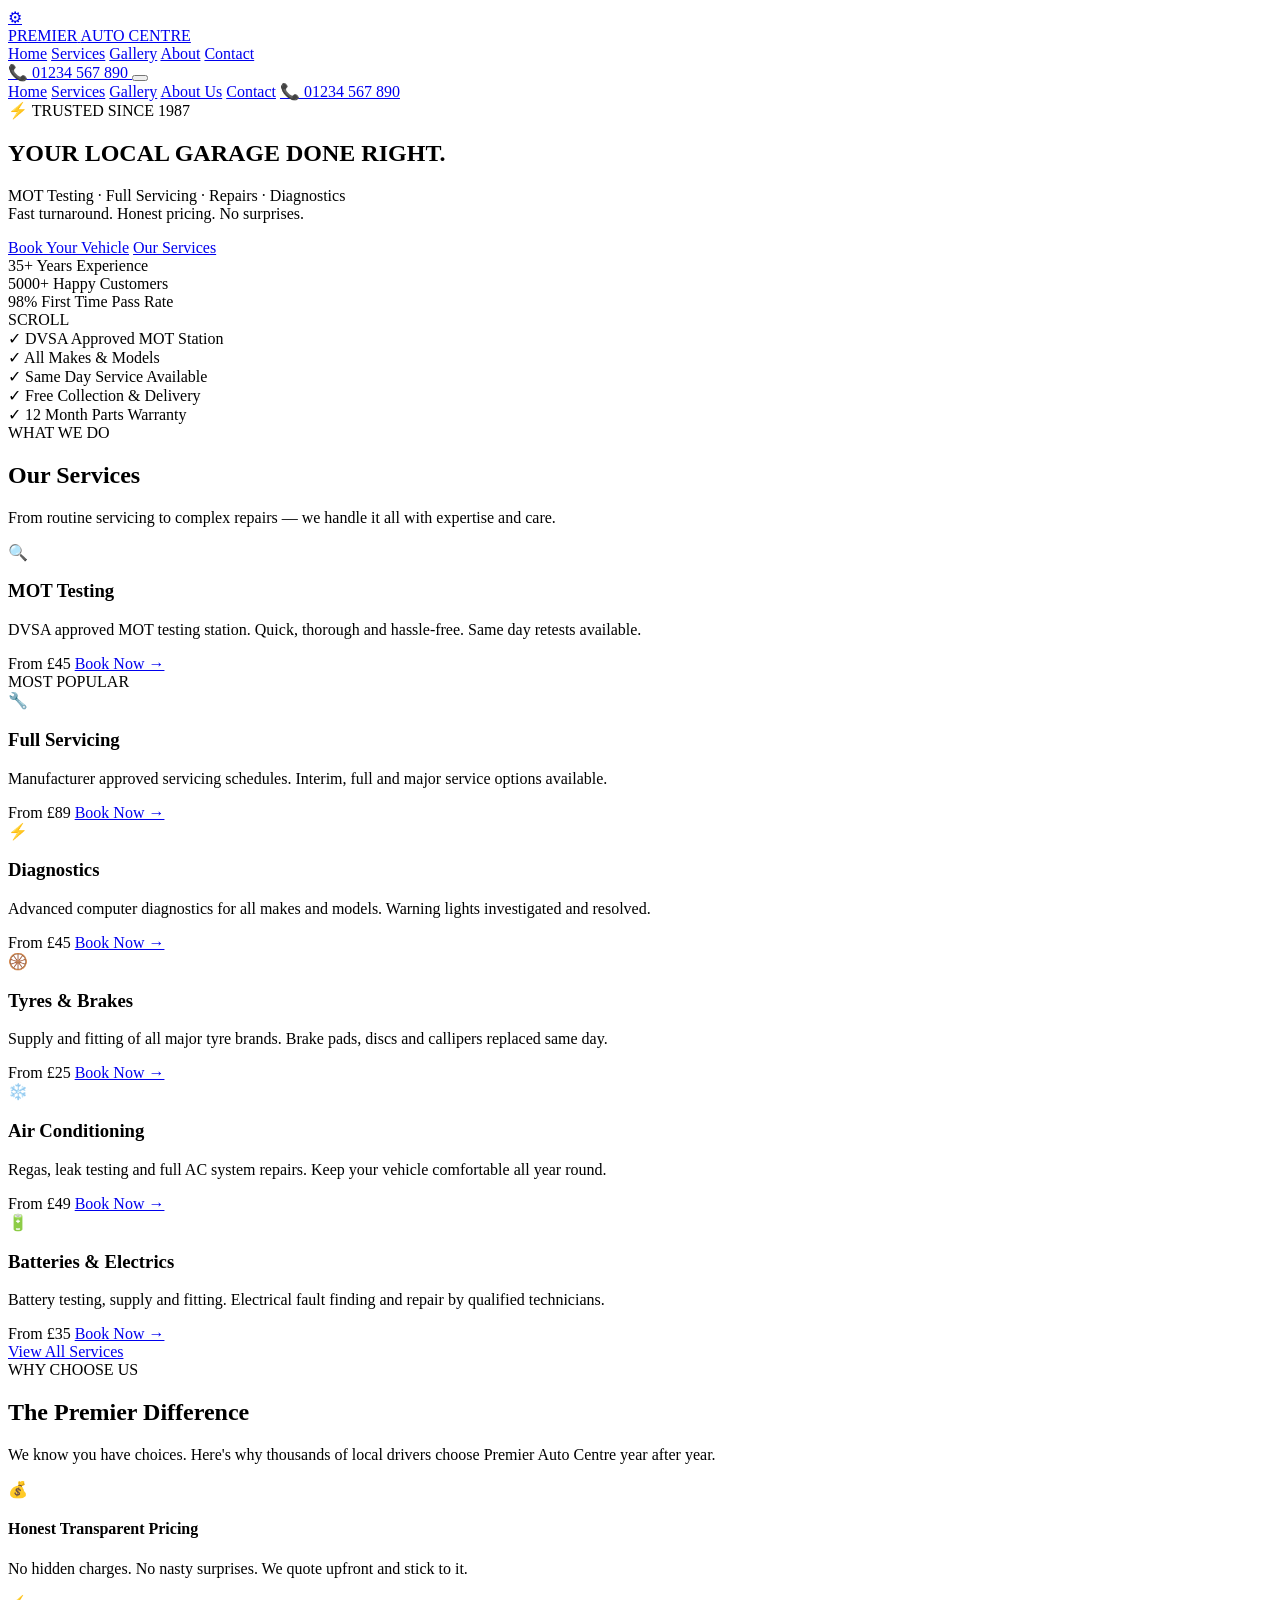
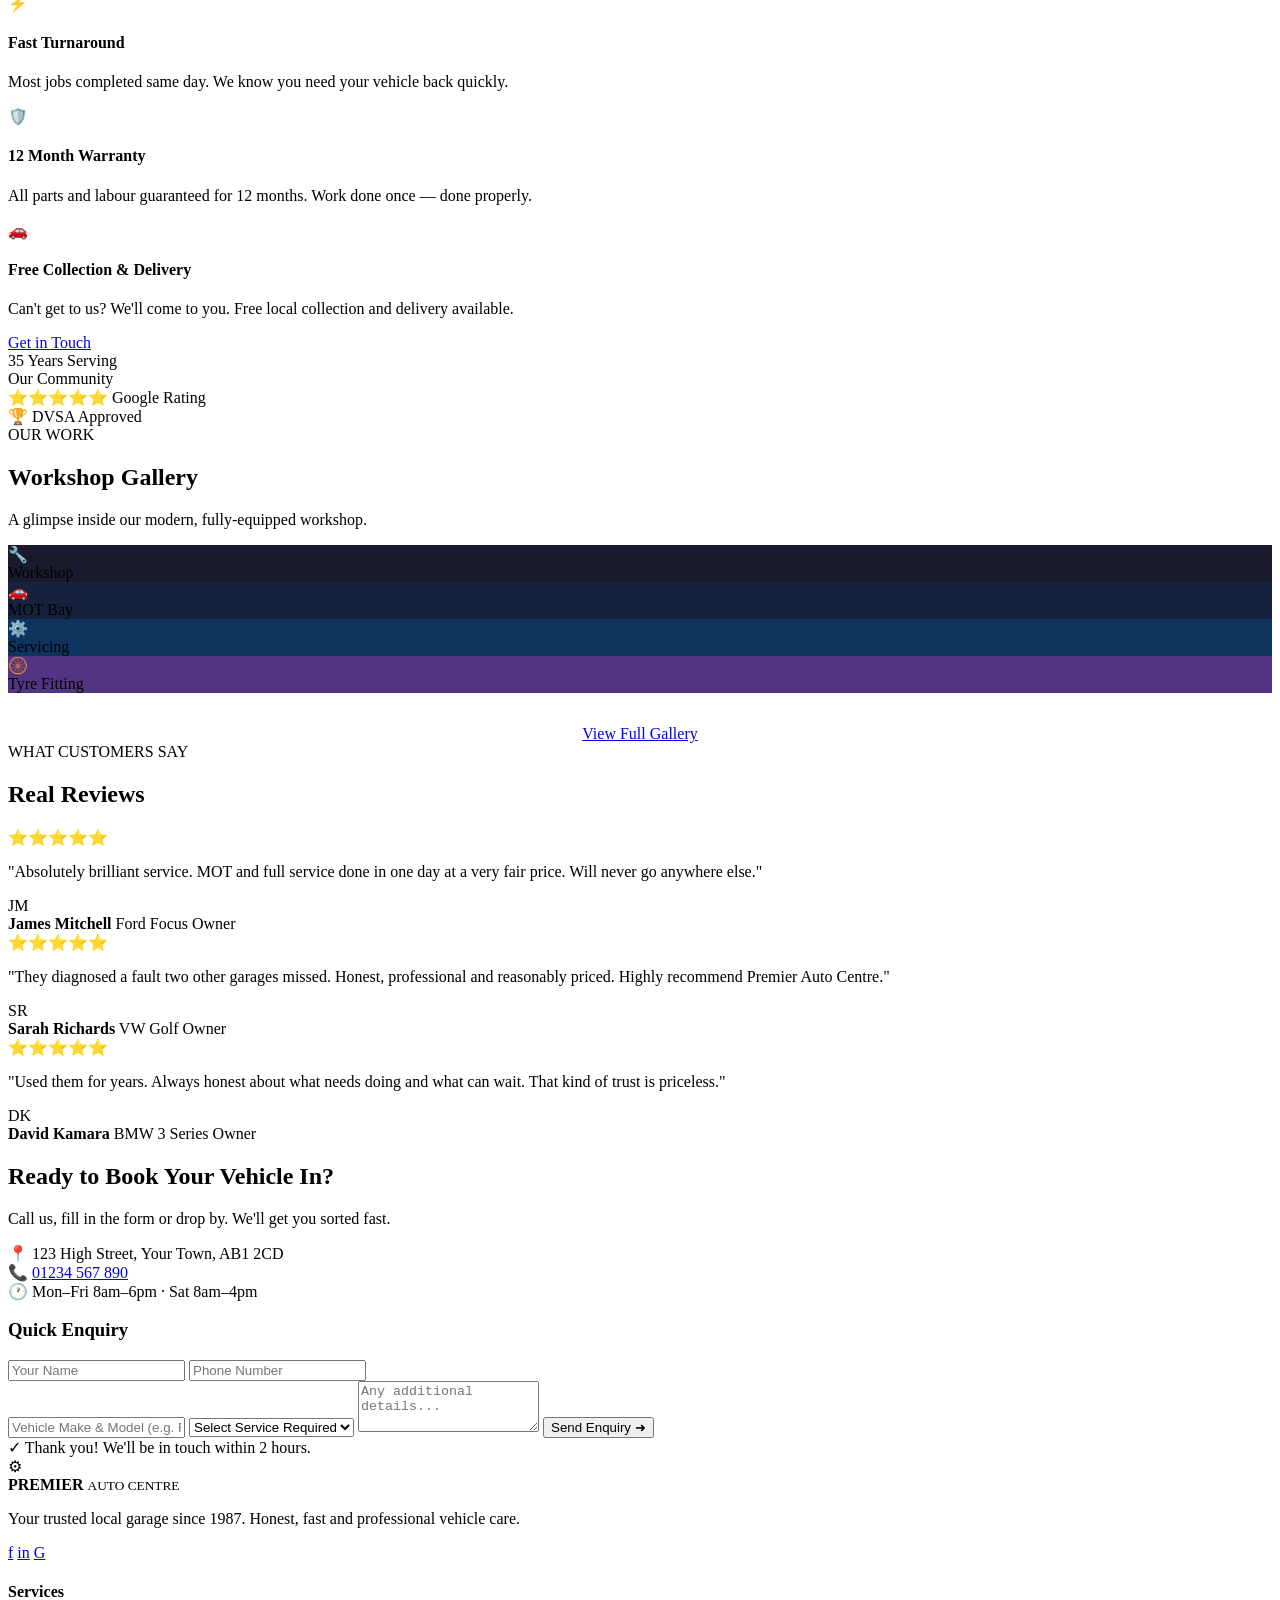
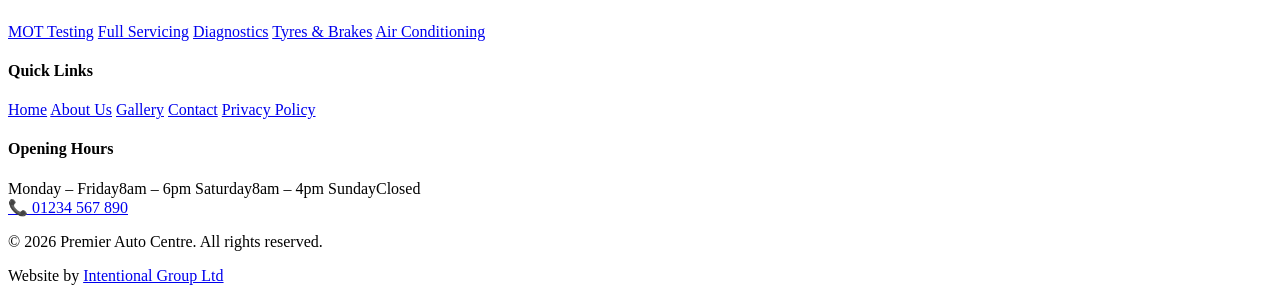
==== index_1.html @ 370f4180 "Add files via upload" ====
<!DOCTYPE html>
<html lang="en">
<head>
  <meta charset="UTF-8"/>
  <meta name="viewport" content="width=device-width, initial-scale=1.0"/>
  <title>Premier Auto Centre | MOT, Servicing & Repairs</title>
  <meta name="description" content="Premier Auto Centre — trusted local garage offering MOT testing, full servicing, repairs and diagnostics. Fast, honest, affordable.">
  <meta name="theme-color" content="#0a0a0a">
  <link rel="preconnect" href="https://fonts.googleapis.com">
  <link href="https://fonts.googleapis.com/css2?family=Barlow+Condensed:wght@400;600;700;800;900&family=Barlow:wght@300;400;500;600&display=swap" rel="stylesheet">
  <link rel="stylesheet" href="style.css">
</head>
<body>

  <!-- ── HEADER ── -->
  <header class="header" id="header">
    <div class="header-inner">
      <a href="index.html" class="logo">
        <span class="logo-icon">⚙</span>
        <div class="logo-text">
          <span class="logo-name">PREMIER</span>
          <span class="logo-sub">AUTO CENTRE</span>
        </div>
      </a>
      <nav class="nav" id="nav">
        <a href="index.html" class="nav-link active">Home</a>
        <a href="services.html" class="nav-link">Services</a>
        <a href="gallery.html" class="nav-link">Gallery</a>
        <a href="about.html" class="nav-link">About</a>
        <a href="contact.html" class="nav-link">Contact</a>
      </nav>
      <a href="tel:01234567890" class="header-phone">
        <span class="phone-icon">📞</span>
        <span>01234 567 890</span>
      </a>
      <button class="hamburger" id="hamburger" aria-label="Menu">
        <span></span><span></span><span></span>
      </button>
    </div>
    <!-- Mobile Nav -->
    <div class="mobile-nav" id="mobileNav">
      <a href="index.html">Home</a>
      <a href="services.html">Services</a>
      <a href="gallery.html">Gallery</a>
      <a href="about.html">About Us</a>
      <a href="contact.html">Contact</a>
      <a href="tel:01234567890" class="mobile-phone">📞 01234 567 890</a>
    </div>
  </header>

  <!-- ── HERO ── -->
  <section class="hero">
    <div class="hero-bg">
      <div class="hero-overlay"></div>
      <div class="hero-grid"></div>
    </div>
    <div class="hero-content">
      <div class="hero-badge">⚡ TRUSTED SINCE 1987</div>
      <h1 class="hero-title">
        <span class="hero-title-top">YOUR LOCAL</span>
        <span class="hero-title-main">GARAGE</span>
        <span class="hero-title-sub">DONE RIGHT.</span>
      </h1>
      <p class="hero-desc">MOT Testing · Full Servicing · Repairs · Diagnostics<br>Fast turnaround. Honest pricing. No surprises.</p>
      <div class="hero-cta">
        <a href="contact.html" class="btn-primary">Book Your Vehicle</a>
        <a href="services.html" class="btn-secondary">Our Services</a>
      </div>
      <div class="hero-stats">
        <div class="stat">
          <span class="stat-num">35+</span>
          <span class="stat-label">Years Experience</span>
        </div>
        <div class="stat-divider"></div>
        <div class="stat">
          <span class="stat-num">5000+</span>
          <span class="stat-label">Happy Customers</span>
        </div>
        <div class="stat-divider"></div>
        <div class="stat">
          <span class="stat-num">98%</span>
          <span class="stat-label">First Time Pass Rate</span>
        </div>
      </div>
    </div>
    <div class="hero-scroll">
      <span>SCROLL</span>
      <div class="scroll-line"></div>
    </div>
  </section>

  <!-- ── TRUST BAR ── -->
  <div class="trust-bar">
    <div class="trust-item"><span>✓</span> DVSA Approved MOT Station</div>
    <div class="trust-item"><span>✓</span> All Makes & Models</div>
    <div class="trust-item"><span>✓</span> Same Day Service Available</div>
    <div class="trust-item"><span>✓</span> Free Collection & Delivery</div>
    <div class="trust-item"><span>✓</span> 12 Month Parts Warranty</div>
  </div>

  <!-- ── SERVICES ── -->
  <section class="section services-section">
    <div class="container">
      <div class="section-header">
        <span class="section-tag">WHAT WE DO</span>
        <h2 class="section-title">Our Services</h2>
        <p class="section-sub">From routine servicing to complex repairs — we handle it all with expertise and care.</p>
      </div>
      <div class="services-grid">
        <div class="service-card">
          <div class="service-icon">🔍</div>
          <h3>MOT Testing</h3>
          <p>DVSA approved MOT testing station. Quick, thorough and hassle-free. Same day retests available.</p>
          <span class="service-price">From £45</span>
          <a href="contact.html" class="service-btn">Book Now →</a>
        </div>
        <div class="service-card featured">
          <div class="featured-tag">MOST POPULAR</div>
          <div class="service-icon">🔧</div>
          <h3>Full Servicing</h3>
          <p>Manufacturer approved servicing schedules. Interim, full and major service options available.</p>
          <span class="service-price">From £89</span>
          <a href="contact.html" class="service-btn">Book Now →</a>
        </div>
        <div class="service-card">
          <div class="service-icon">⚡</div>
          <h3>Diagnostics</h3>
          <p>Advanced computer diagnostics for all makes and models. Warning lights investigated and resolved.</p>
          <span class="service-price">From £45</span>
          <a href="contact.html" class="service-btn">Book Now →</a>
        </div>
        <div class="service-card">
          <div class="service-icon">🛞</div>
          <h3>Tyres & Brakes</h3>
          <p>Supply and fitting of all major tyre brands. Brake pads, discs and callipers replaced same day.</p>
          <span class="service-price">From £25</span>
          <a href="contact.html" class="service-btn">Book Now →</a>
        </div>
        <div class="service-card">
          <div class="service-icon">❄️</div>
          <h3>Air Conditioning</h3>
          <p>Regas, leak testing and full AC system repairs. Keep your vehicle comfortable all year round.</p>
          <span class="service-price">From £49</span>
          <a href="contact.html" class="service-btn">Book Now →</a>
        </div>
        <div class="service-card">
          <div class="service-icon">🔋</div>
          <h3>Batteries & Electrics</h3>
          <p>Battery testing, supply and fitting. Electrical fault finding and repair by qualified technicians.</p>
          <span class="service-price">From £35</span>
          <a href="contact.html" class="service-btn">Book Now →</a>
        </div>
      </div>
      <div class="services-cta">
        <a href="services.html" class="btn-outline">View All Services</a>
      </div>
    </div>
  </section>

  <!-- ── WHY CHOOSE US ── -->
  <section class="why-section">
    <div class="container">
      <div class="why-inner">
        <div class="why-content">
          <span class="section-tag light">WHY CHOOSE US</span>
          <h2 class="section-title light">The Premier Difference</h2>
          <p class="section-sub light">We know you have choices. Here's why thousands of local drivers choose Premier Auto Centre year after year.</p>
          <div class="why-list">
            <div class="why-item">
              <div class="why-icon">💰</div>
              <div>
                <h4>Honest Transparent Pricing</h4>
                <p>No hidden charges. No nasty surprises. We quote upfront and stick to it.</p>
              </div>
            </div>
            <div class="why-item">
              <div class="why-icon">⚡</div>
              <div>
                <h4>Fast Turnaround</h4>
                <p>Most jobs completed same day. We know you need your vehicle back quickly.</p>
              </div>
            </div>
            <div class="why-item">
              <div class="why-icon">🛡️</div>
              <div>
                <h4>12 Month Warranty</h4>
                <p>All parts and labour guaranteed for 12 months. Work done once — done properly.</p>
              </div>
            </div>
            <div class="why-item">
              <div class="why-icon">🚗</div>
              <div>
                <h4>Free Collection & Delivery</h4>
                <p>Can't get to us? We'll come to you. Free local collection and delivery available.</p>
              </div>
            </div>
          </div>
          <a href="contact.html" class="btn-primary">Get in Touch</a>
        </div>
        <div class="why-visual">
          <div class="why-card-stack">
            <div class="why-card-big">
              <span class="wc-num">35</span>
              <span class="wc-label">Years Serving<br>Our Community</span>
            </div>
            <div class="why-card-small top">
              <span>⭐⭐⭐⭐⭐</span>
              <span>Google Rating</span>
            </div>
            <div class="why-card-small bottom">
              <span>🏆</span>
              <span>DVSA Approved</span>
            </div>
          </div>
        </div>
      </div>
    </div>
  </section>

  <!-- ── GALLERY PREVIEW ── -->
  <section class="section">
    <div class="container">
      <div class="section-header">
        <span class="section-tag">OUR WORK</span>
        <h2 class="section-title">Workshop Gallery</h2>
        <p class="section-sub">A glimpse inside our modern, fully-equipped workshop.</p>
      </div>
      <div class="gallery-grid">
        <div class="gallery-item tall" style="background:#1a1a2e;">
          <div class="gallery-placeholder">🔧<br>Workshop</div>
        </div>
        <div class="gallery-item" style="background:#16213e;">
          <div class="gallery-placeholder">🚗<br>MOT Bay</div>
        </div>
        <div class="gallery-item" style="background:#0f3460;">
          <div class="gallery-placeholder">⚙️<br>Servicing</div>
        </div>
        <div class="gallery-item wide" style="background:#533483;">
          <div class="gallery-placeholder">🛞<br>Tyre Fitting</div>
        </div>
      </div>
      <div style="text-align:center; margin-top:2rem;">
        <a href="gallery.html" class="btn-outline">View Full Gallery</a>
      </div>
    </div>
  </section>

  <!-- ── TESTIMONIALS ── -->
  <section class="testimonials-section">
    <div class="container">
      <div class="section-header">
        <span class="section-tag light">WHAT CUSTOMERS SAY</span>
        <h2 class="section-title light">Real Reviews</h2>
      </div>
      <div class="testimonials-grid">
        <div class="testimonial-card">
          <div class="stars">⭐⭐⭐⭐⭐</div>
          <p>"Absolutely brilliant service. MOT and full service done in one day at a very fair price. Will never go anywhere else."</p>
          <div class="reviewer">
            <div class="reviewer-avatar">JM</div>
            <div>
              <strong>James Mitchell</strong>
              <span>Ford Focus Owner</span>
            </div>
          </div>
        </div>
        <div class="testimonial-card featured">
          <div class="stars">⭐⭐⭐⭐⭐</div>
          <p>"They diagnosed a fault two other garages missed. Honest, professional and reasonably priced. Highly recommend Premier Auto Centre."</p>
          <div class="reviewer">
            <div class="reviewer-avatar">SR</div>
            <div>
              <strong>Sarah Richards</strong>
              <span>VW Golf Owner</span>
            </div>
          </div>
        </div>
        <div class="testimonial-card">
          <div class="stars">⭐⭐⭐⭐⭐</div>
          <p>"Used them for years. Always honest about what needs doing and what can wait. That kind of trust is priceless."</p>
          <div class="reviewer">
            <div class="reviewer-avatar">DK</div>
            <div>
              <strong>David Kamara</strong>
              <span>BMW 3 Series Owner</span>
            </div>
          </div>
        </div>
      </div>
    </div>
  </section>

  <!-- ── CONTACT CTA ── -->
  <section class="cta-section">
    <div class="container">
      <div class="cta-inner">
        <div class="cta-content">
          <h2>Ready to Book Your Vehicle In?</h2>
          <p>Call us, fill in the form or drop by. We'll get you sorted fast.</p>
          <div class="cta-details">
            <div class="cta-detail">
              <span>📍</span>
              <span>123 High Street, Your Town, AB1 2CD</span>
            </div>
            <div class="cta-detail">
              <span>📞</span>
              <a href="tel:01234567890">01234 567 890</a>
            </div>
            <div class="cta-detail">
              <span>🕐</span>
              <span>Mon–Fri 8am–6pm · Sat 8am–4pm</span>
            </div>
          </div>
        </div>
        <div class="cta-form-wrap">
          <form class="quick-form" id="quickForm">
            <h3>Quick Enquiry</h3>
            <div class="form-row">
              <input type="text" name="name" placeholder="Your Name" required/>
              <input type="tel" name="phone" placeholder="Phone Number" required/>
            </div>
            <input type="text" name="vehicle" placeholder="Vehicle Make & Model (e.g. Ford Focus 2018)"/>
            <select name="service">
              <option value="">Select Service Required</option>
              <option>MOT Test</option>
              <option>Full Service</option>
              <option>Repairs / Diagnostics</option>
              <option>Tyres</option>
              <option>Brakes</option>
              <option>Air Conditioning</option>
              <option>Other</option>
            </select>
            <textarea name="message" placeholder="Any additional details..." rows="3"></textarea>
            <button type="submit" class="btn-primary full">Send Enquiry ➜</button>
            <div class="form-success" id="formSuccess">
              ✓ Thank you! We'll be in touch within 2 hours.
            </div>
          </form>
        </div>
      </div>
    </div>
  </section>

  <!-- ── FOOTER ── -->
  <footer class="footer">
    <div class="container">
      <div class="footer-grid">
        <div class="footer-brand">
          <div class="footer-logo">
            <span>⚙</span>
            <div>
              <strong>PREMIER</strong>
              <small>AUTO CENTRE</small>
            </div>
          </div>
          <p>Your trusted local garage since 1987. Honest, fast and professional vehicle care.</p>
          <div class="footer-social">
            <a href="#" aria-label="Facebook">f</a>
            <a href="#" aria-label="Instagram">in</a>
            <a href="#" aria-label="Google">G</a>
          </div>
        </div>
        <div class="footer-col">
          <h4>Services</h4>
          <a href="services.html">MOT Testing</a>
          <a href="services.html">Full Servicing</a>
          <a href="services.html">Diagnostics</a>
          <a href="services.html">Tyres & Brakes</a>
          <a href="services.html">Air Conditioning</a>
        </div>
        <div class="footer-col">
          <h4>Quick Links</h4>
          <a href="index.html">Home</a>
          <a href="about.html">About Us</a>
          <a href="gallery.html">Gallery</a>
          <a href="contact.html">Contact</a>
          <a href="privacy.html">Privacy Policy</a>
        </div>
        <div class="footer-col">
          <h4>Opening Hours</h4>
          <div class="hours">
            <span>Monday – Friday</span><span>8am – 6pm</span>
            <span>Saturday</span><span>8am – 4pm</span>
            <span>Sunday</span><span>Closed</span>
          </div>
          <a href="tel:01234567890" class="footer-phone">📞 01234 567 890</a>
        </div>
      </div>
      <div class="footer-bottom">
        <p>© 2026 Premier Auto Centre. All rights reserved.</p>
        <p>Website by <a href="https://intentionalgroup.com" target="_blank" rel="noopener">Intentional Group Ltd</a></p>
      </div>
    </div>
  </footer>

  <script src="main.js"></script>
</body>
</html>
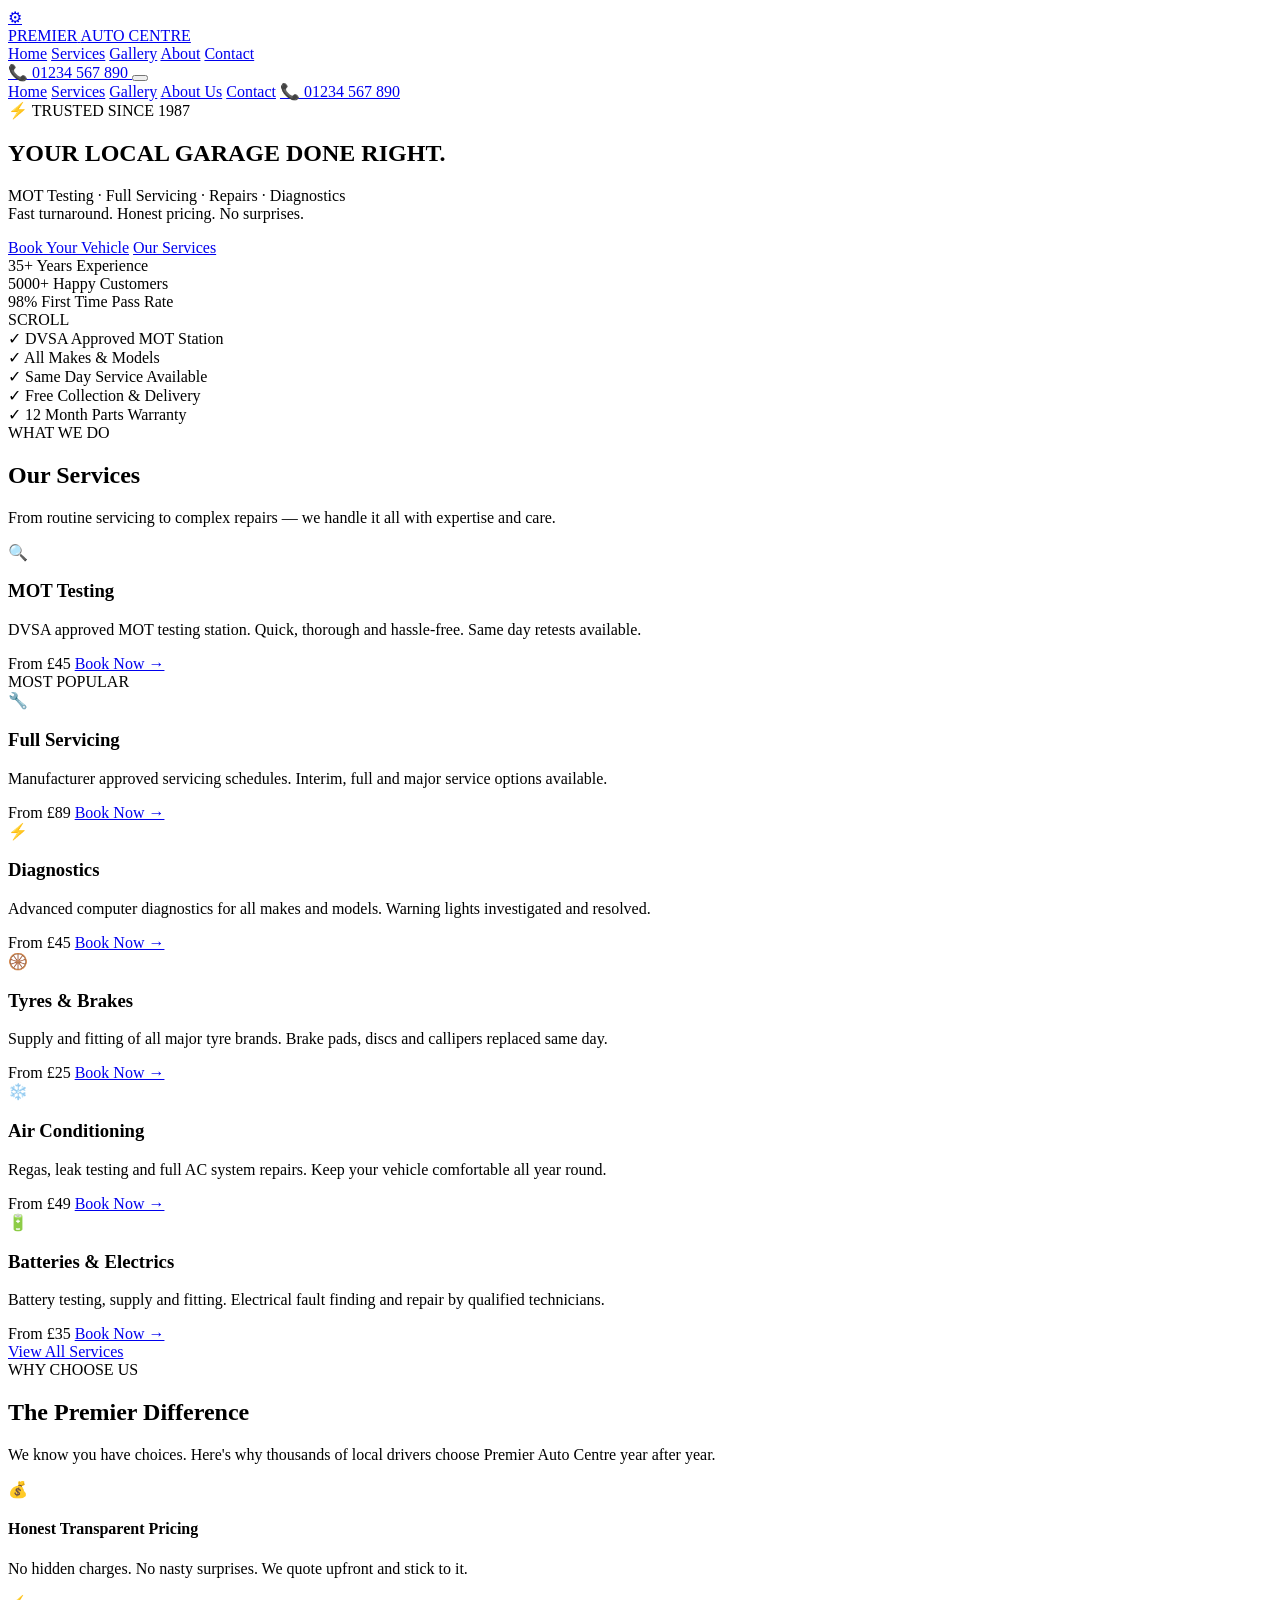
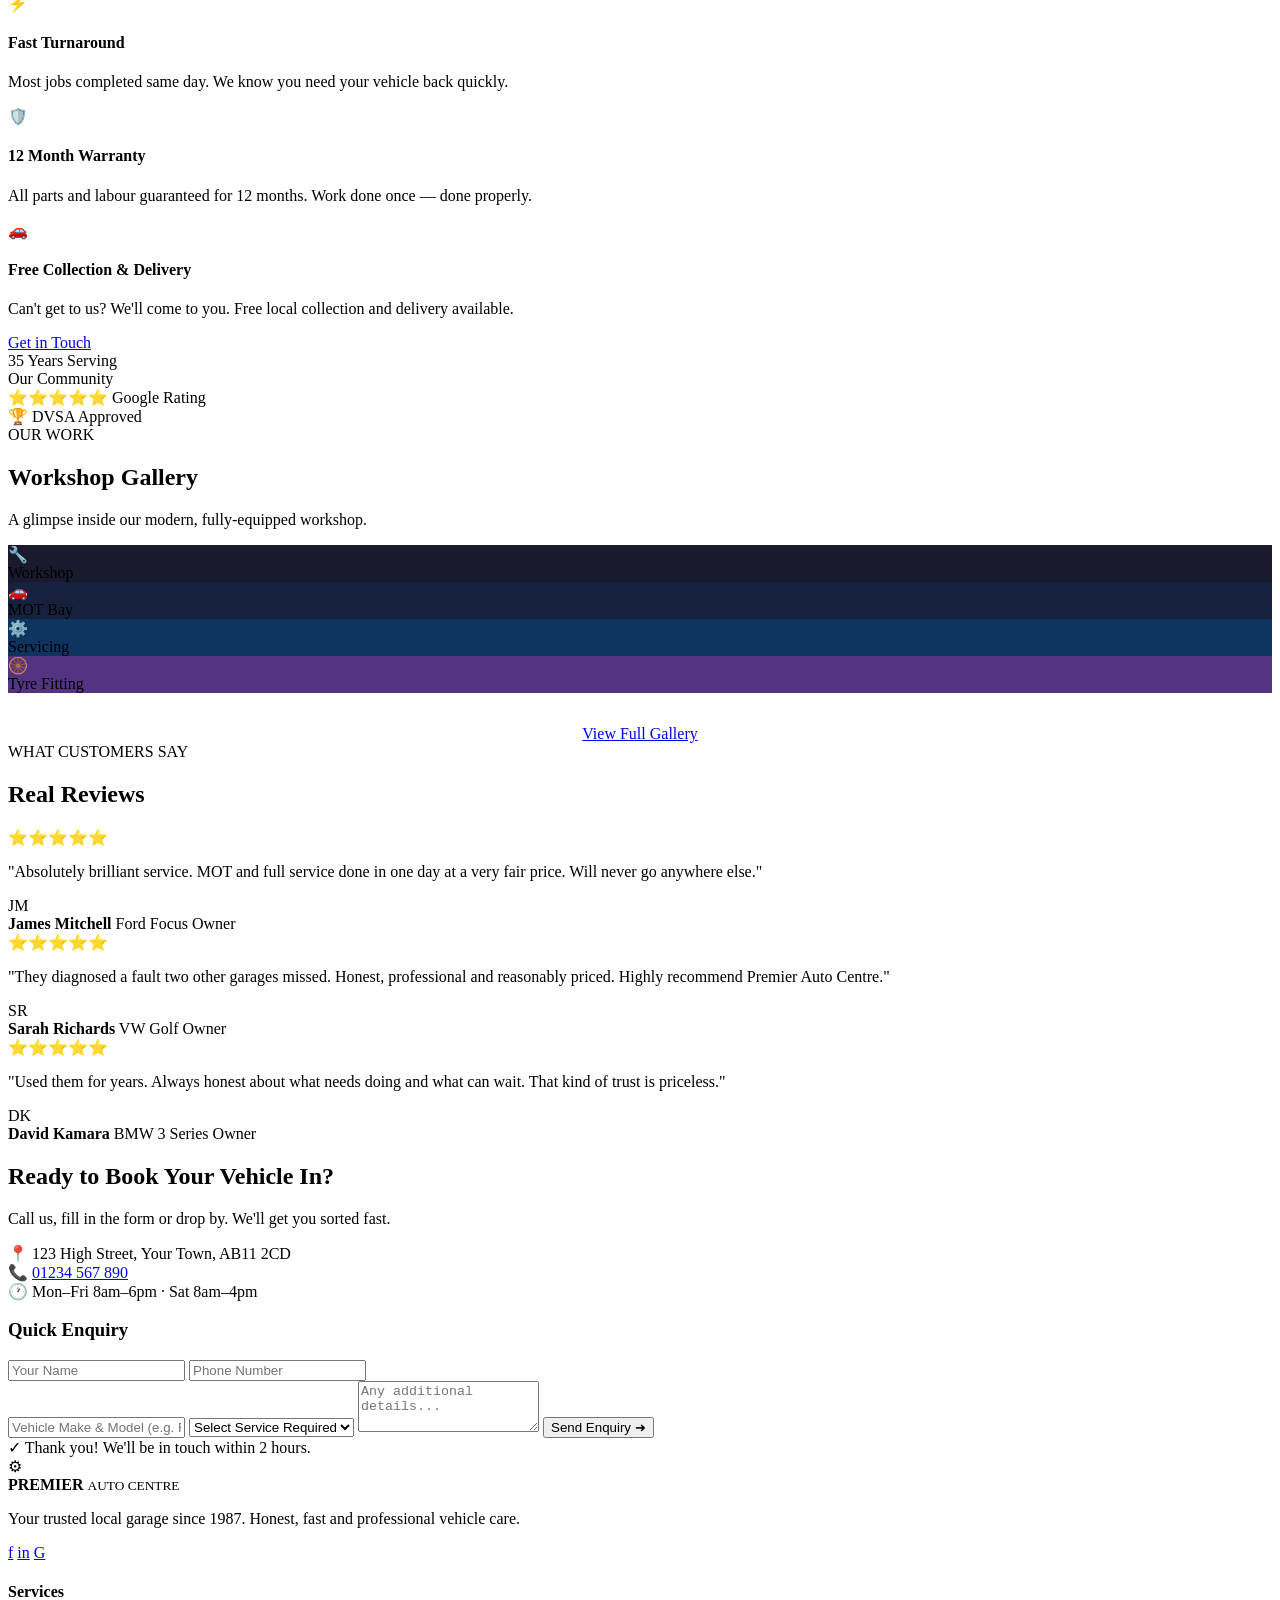
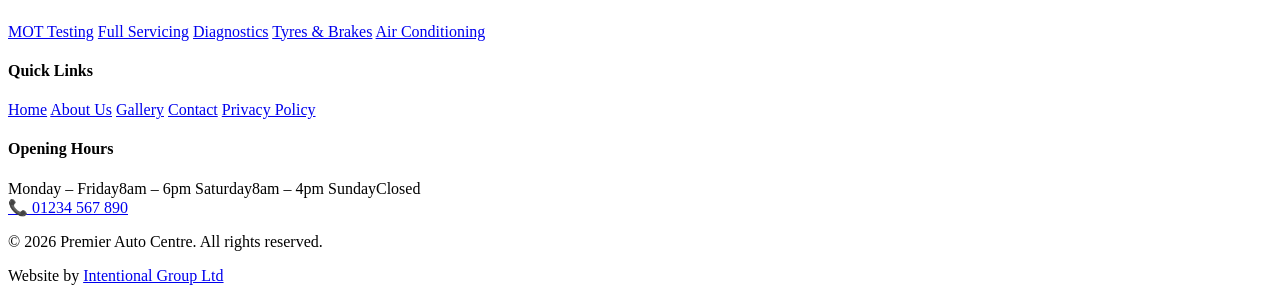
==== commit 740c5cc8: "Observing" ====
--- a/index_1.html
+++ b/index_1.html
@@ -300,7 +300,7 @@
           <div class="cta-details">
             <div class="cta-detail">
               <span>📍</span>
-              <span>123 High Street, Your Town, AB1 2CD</span>
+              <span>123 High Street, Your Town, AB11 2CD</span>
             </div>
             <div class="cta-detail">
               <span>📞</span>
